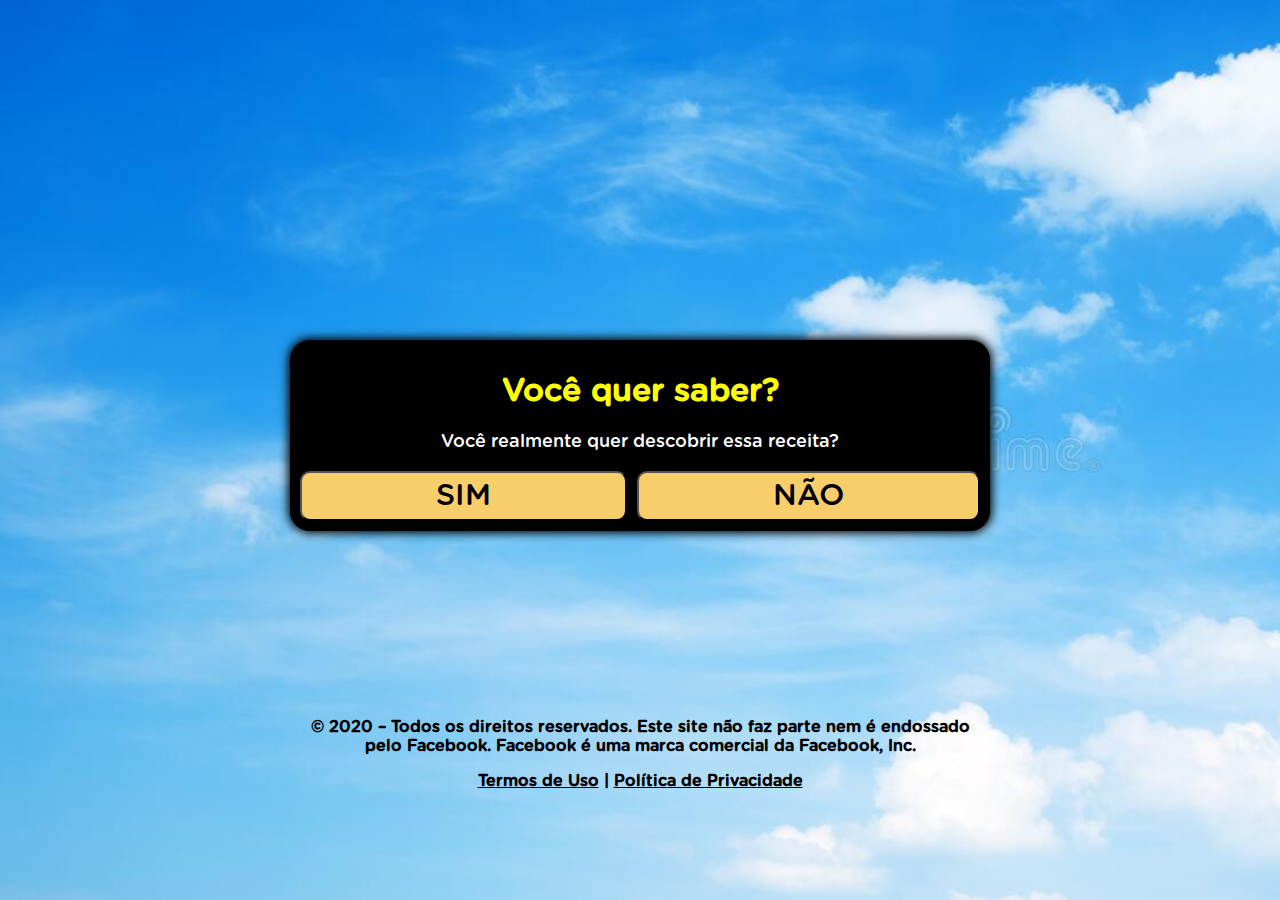
==== antiqueda/index.html @ 16dd3411 "Add files via upload" ====
<!DOCTYPE html>
<html lang="pt-br">
<head>
<meta charset="utf-8">
<meta name="viewport" content="width=device-width, initial-scale=1, shrink-to-fit=no">
<style>
    @font-face {
      font-family: Gotham Rounded;
      src: url("font.otf") format("opentype");
    }
    *, *::before, *::after {
      box-sizing: border-box;
      font-family: Gotham Rounded;
    }
    body {
      padding: 0;
      margin: 0;
      display: flex;
      flex-direction: column;
      justify-content: center;
      align-items: center;
      width: 100vw;
      height: 100vh;
      background: url("ceu.jpeg");
      background-size: cover;
      background-repeat: no-repeat;
    }
    .container {
      width: 700px;
      max-width: 90%;
    }
    .black {
      background-color: black;
      padding: 10px;
      text-align: center;
      border-radius: 20px;
      box-shadow: 0 0 10px 2px;
    }
    .answer {
      display: grid;
      grid-template-columns: repeat(2, auto);
      gap: 10px;
    }
    @media (max-width: 991px) {
      .answer {
        display: grid;
        grid-template-columns: repeat(1, auto);
        gap: 10px;
      }
    }
    .btn {
      border-radius: 10px;
      padding: 5px 10px;
      font-size: 30px;
      background-color: #f7ce6a;
      outline: none;
      text-decoration: none;
      color: black;
    }
    .black h1 {
      color: yellow;
    }
    .black p {
      font-size: 18px;
      color: white;
    }
    .hide {
      display: none;
    }

  </style>
</head>
<body>
  </head>
<body>
  <br>
  <br>
  <br>
  <br>
  <br>
  <br>
  <br>
  <br>
  <br>
<br>
<br>
<br>
<br>
<div class="container">
<div class="black">
<div id="primeira">
<div class="question">
<h1>Você quer saber?</h1>
<p>Você realmente quer descobrir essa receita?</p>
</div>
<div class="answer">
<button class="btn" onclick="segunda()">SIM</button>
<button class="btn" onclick="segunda()">NÃO</button>
</div>
</div>
<div id="segunda" class="hide">
<div class="question">
<h1>Acesso limitado</h1>
<p>Você promete não revelar para ninguém?</p>
</div>
<div class="answer">
<button class="btn" onclick="terceira()">SIM</button>
<button class="btn" onclick="terceira()">NÃO</button>
</div>
</div>
<div id="terceira" class="hide">
<div class="question">
<h1>Essa apresentação pode te assustar</h1>
<p>Está preparada para assistir até o final?</p>
</div>
<div class="answer">
<button class="btn" onclick="redirect()">SIM</button>
<button class="btn" onclick="redirect()">NÃO</button>
</div>
</div>
</div>

</head>
<body>
  <br>
  <br>
  <br>
  <br>
  <br>
<br>
<br>
<br>
<br>
<p style="text-align: center; font-weight: bold;">© 2020 – Todos os direitos reservados. Este site não faz parte nem é endossado pelo Facebook. Facebook é uma marca comercial da Facebook, Inc.</p>
<p style="text-align: center; font-weight: bold;"><a href="termos-de-uso.html" style="color: black;">Termos de Uso</a> | <a href="politica-de-privacidade.html" style="color: black;">Política de Privacidade</a></p>
</div>
<script>
    function segunda() {
      document.getElementById("primeira").classList.add("hide")
      document.getElementById("segunda").classList.remove("hide")
    }
    function terceira() {
      document.getElementById("segunda").classList.add("hide")
      document.getElementById("terceira").classList.remove("hide")
    }
    function redirect() {
      location.href = "https://protocoloantiqueda.com.br"
    }
  </script>
</body>
</html>
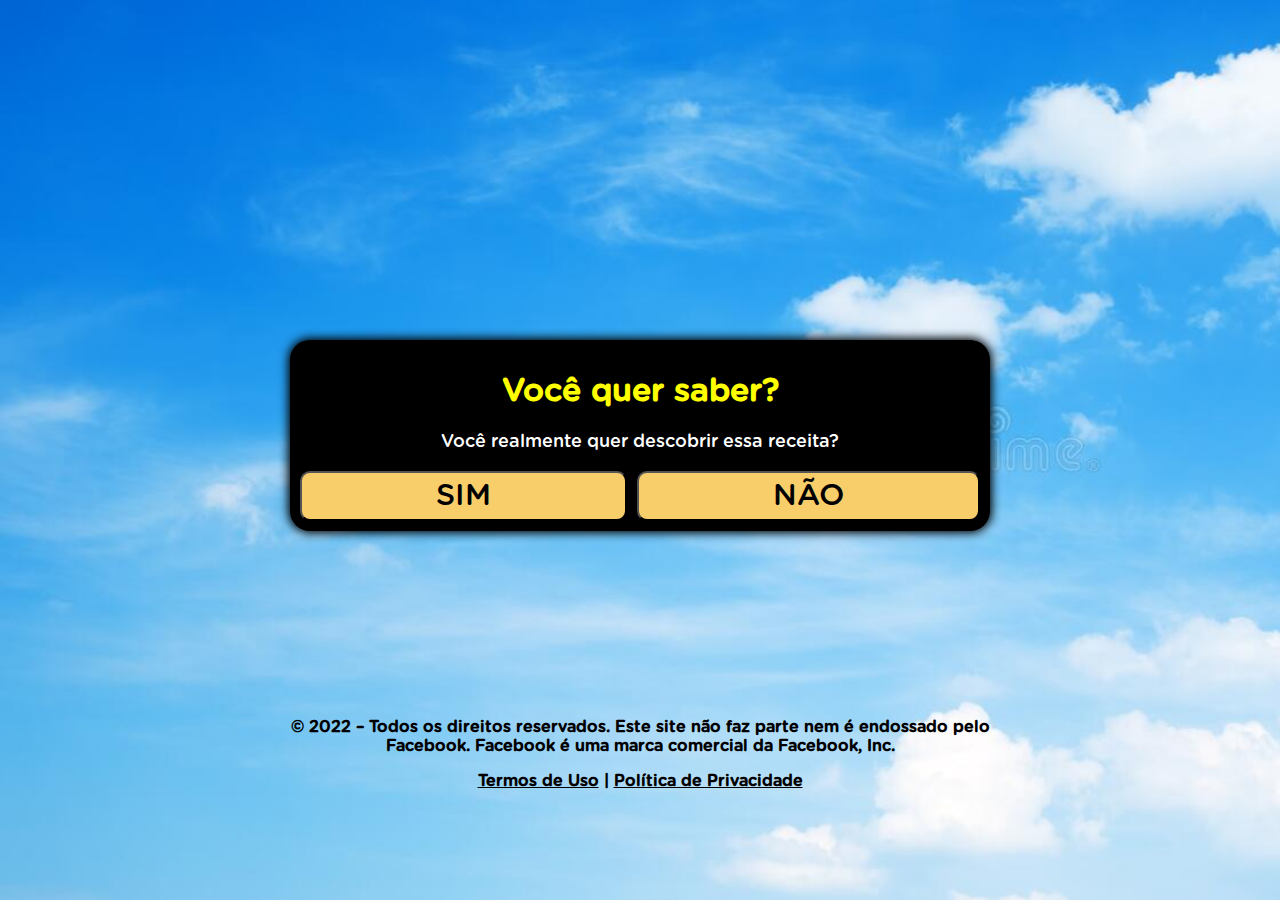
==== commit 67b70f21: "Update index.html" ====
--- a/antiqueda/index.html
+++ b/antiqueda/index.html
@@ -69,6 +69,26 @@
     }
 
   </style>
+    
+    
+        <!-- Facebook Pixel Code -->
+    <script>
+    !function(f,b,e,v,n,t,s)
+    {if(f.fbq)return;n=f.fbq=function(){n.callMethod?
+    n.callMethod.apply(n,arguments):n.queue.push(arguments)};
+    if(!f._fbq)f._fbq=n;n.push=n;n.loaded=!0;n.version='2.0';
+    n.queue=[];t=b.createElement(e);t.async=!0;
+    t.src=v;s=b.getElementsByTagName(e)[0];
+    s.parentNode.insertBefore(t,s)}(window, document,'script',
+    'https://connect.facebook.net/en_US/fbevents.js');
+    fbq('init', '468518774892030');
+    fbq('track', 'AddToCart');
+    </script>
+    <noscript><img height="1" width="1" style="display:none"
+    src="https://www.facebook.com/tr?id=468518774892030&ev=AddToCart&noscript=1"
+    /></noscript>
+    <!-- End Facebook Pixel Code --> 
+    
 </head>
 <body>
   </head>
@@ -131,7 +151,7 @@
 <br>
 <br>
 <br>
-<p style="text-align: center; font-weight: bold;">© 2020 – Todos os direitos reservados. Este site não faz parte nem é endossado pelo Facebook. Facebook é uma marca comercial da Facebook, Inc.</p>
+<p style="text-align: center; font-weight: bold;">© 2022 – Todos os direitos reservados. Este site não faz parte nem é endossado pelo Facebook. Facebook é uma marca comercial da Facebook, Inc.</p>
 <p style="text-align: center; font-weight: bold;"><a href="termos-de-uso.html" style="color: black;">Termos de Uso</a> | <a href="politica-de-privacidade.html" style="color: black;">Política de Privacidade</a></p>
 </div>
 <script>
@@ -148,4 +168,4 @@
     }
   </script>
 </body>
-</html>+</html>
